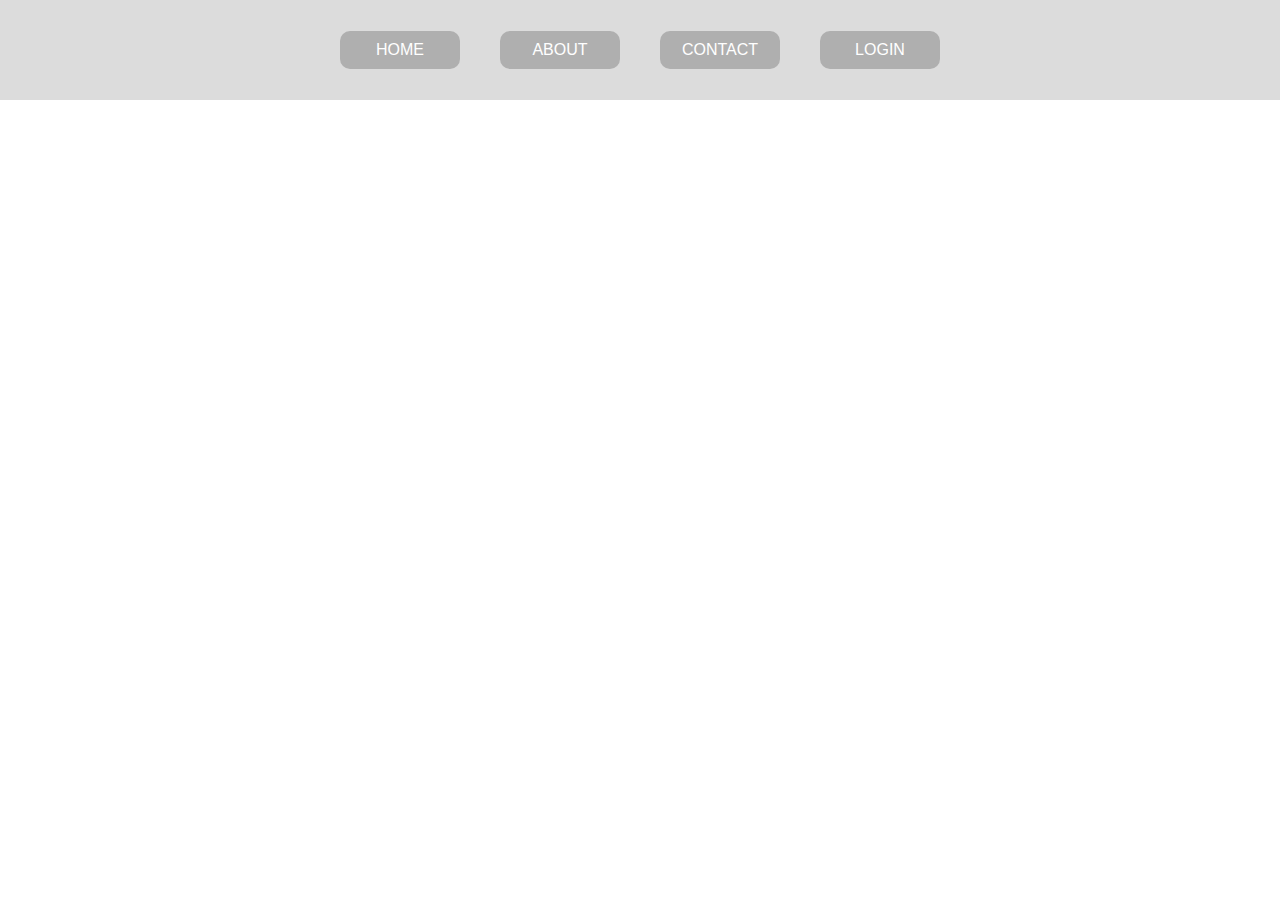
==== about.html @ b3bf3c7b "New Work" ====
<!DOCTYPE html>
<html lang="en">
<head>
    <meta charset="UTF-8">
    <meta name="viewport" content="width=device-width, initial-scale=1.0">
    <title>Document</title>
    <link rel="stylesheet" href="style.css">
</head>
<body>
    <div class="navbar">
        <div class="nav1"></div>
        <div class="nav2">
            <a href="index.html">HOME</a>
            <a href="about.html">ABOUT</a>
            <a href="contact.html">CONTACT</a>
            <a href="login.html">LOGIN</a>
        </div>
        <div class="nav3"></div>
    </div>
    
</body>
</html>
---- style.css ----
*{
    margin: 0;
    padding: 0;
}
.navbar{
    width: 100%;
    height: 100px;
    display: flex;
    background-color: gainsboro;
    position: sticky;
    top: 0;

}
.nav1{
    width: 25%;
    height: 100%;
}
.nav2{
    width: 50%;
    height: 100%;
    display: flex;
    justify-content: space-around;
    align-items: center;
}

.nav2>a{
    text-decoration: none;
    color: white;
    font-family: Arial, Helvetica, sans-serif;
    background-color: rgb(175, 175, 175);
    width: 100px;
    padding: 10px;
    text-align: center;
    border-radius: 10px;
}
.nav2>a:hover{
    font-weight: bolder;
    background-color: black;
    color: white;
    width: 110px;
}
.nav3{
    width: 25%;
    height: 100%;
}
.main{
    height: 700px;
    width: 100%;
   
    display: flex;
    flex-direction: column;
    justify-content: center;
    
}

.main1{
    
    height: 200px;
    width: 100%;
    display: flex;
    justify-content: space-between;
    border: 2px solid black;
}

.main-1-1{
    height: 200px;
    width: 30%;
   
    text-align: center;
}
.main-1-1>img{
    height: 170px;
    width: 80%;
    padding-top: 5px;
    padding-left: 50px;
}
.main-1-2{
    height: 200px;
    width: 30%;
  
    text-align: center;
}
.main-1-2>img{
    height: 170px;
    width: 80%;
    padding-top: 5px;
    padding-left: 50px;
    
}

.main-1-3{
    height: 200px;
    width: 30%;
    
    text-align: center;
}

.main-1-3>img{
    height: 170px;
    width: 80%;
    padding-top: 5px;
    padding-left: 50px;
 
    
}


.main2{
   
    height: 200px;
    width: 100%;
    display: flex;
    justify-content: space-between;
    border: 2px solid black;
}

.main3{
   
    height: 200px;
    width: 100%;
    display: flex;
    justify-content: space-between;
    border: 2px solid black;
}



.footer{
    width: 100%;
    height: 180px;
    display: flex;
    background-color: gainsboro;
  
}

.foot1{
    
    width: 22%;
    
    margin: 20px;
    padding-top: 25px;
    padding-left: 45px;
    
    
}

.foot2{
    width: 22%;
    
    margin: 20px;
    padding-top: 25px;
    padding-left: 45px;
}

.foot3{
    width: 22%;
   
    margin: 20px;
    padding-top: 25px;
    padding-left: 45px;
}
.foot4{

    width: 34%;
   
    margin: 20px;
    padding-top: 25px;
    padding-left: 60px;
}
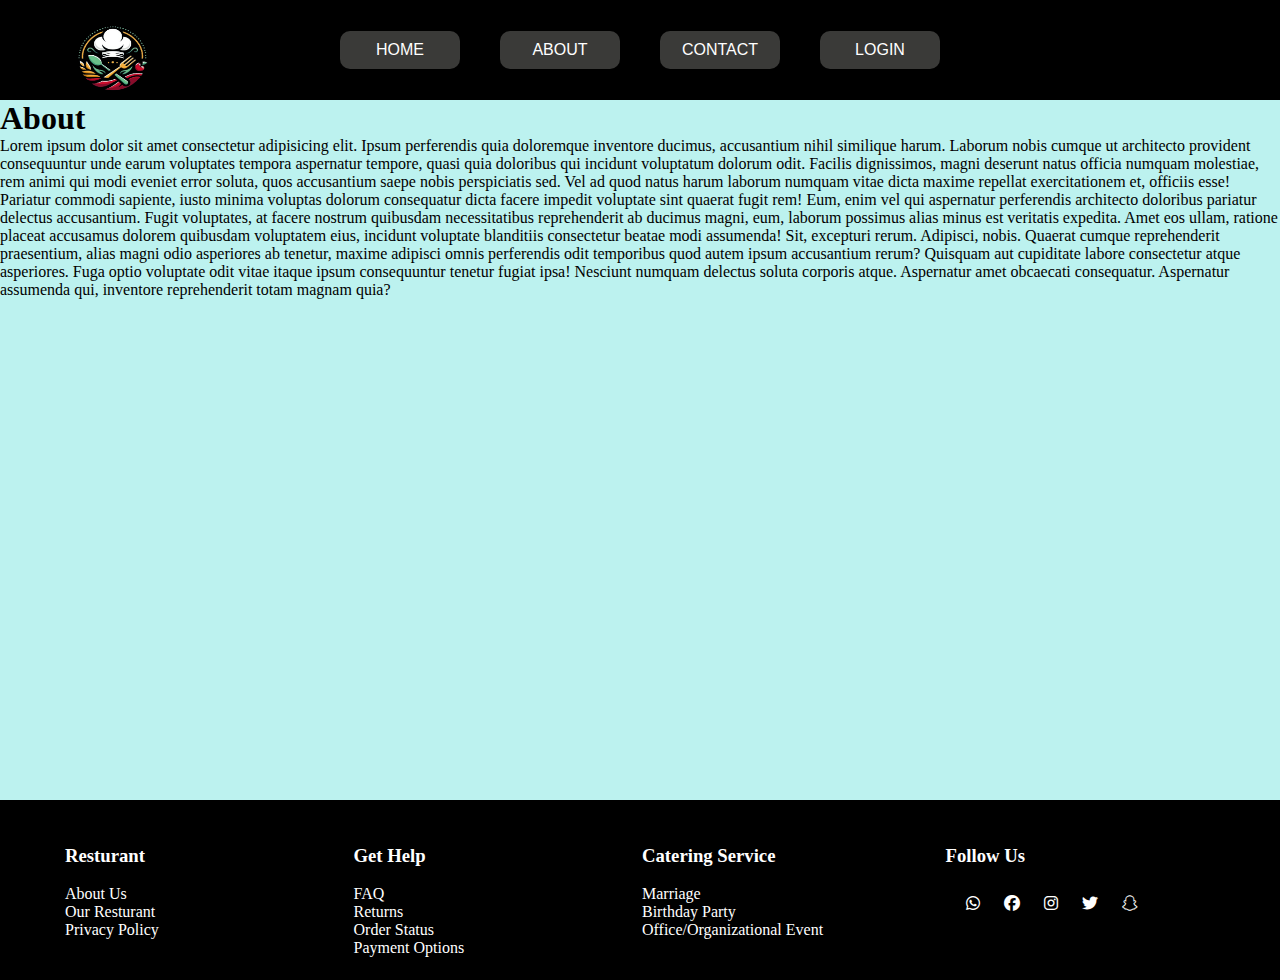
==== commit a6f1ab71: "update" ====
--- a/about.html
+++ b/about.html
@@ -5,10 +5,15 @@
     <meta name="viewport" content="width=device-width, initial-scale=1.0">
     <title>Document</title>
     <link rel="stylesheet" href="style.css">
+    <link rel="stylesheet" href="https://cdnjs.cloudflare.com/ajax/libs/font-awesome/6.7.2/css/all.min.css" integrity="sha512-Evv84Mr4kqVGRNSgIGL/F/aIDqQb7xQ2vcrdIwxfjThSH8CSR7PBEakCr51Ck+w+/U6swU2Im1vVX0SVk9ABhg==" crossorigin="anonymous" referrerpolicy="no-referrer" />
 </head>
 <body>
     <div class="navbar">
-        <div class="nav1"></div>
+        <div class="nav1">
+            <div class="logo">
+                <img src="logo1.png" alt=""> 
+            </div>
+        </div>
         <div class="nav2">
             <a href="index.html">HOME</a>
             <a href="about.html">ABOUT</a>
@@ -17,6 +22,48 @@
         </div>
         <div class="nav3"></div>
     </div>
-    
+
+    <div class="about">
+        
+        <h1>About</h1>
+        
+        <P>Lorem ipsum dolor sit amet consectetur adipisicing elit. Ipsum perferendis quia doloremque inventore ducimus, accusantium nihil similique harum. Laborum nobis cumque ut architecto provident consequuntur unde earum voluptates tempora aspernatur tempore, quasi quia doloribus qui incidunt voluptatum dolorum odit. Facilis dignissimos, magni deserunt natus officia numquam molestiae, rem animi qui modi eveniet error soluta, quos accusantium saepe nobis perspiciatis sed. Vel ad quod natus harum laborum numquam vitae dicta maxime repellat exercitationem et, officiis esse! Pariatur commodi sapiente, iusto minima voluptas dolorum consequatur dicta facere impedit voluptate sint quaerat fugit rem! Eum, enim vel qui aspernatur perferendis architecto doloribus pariatur delectus accusantium. Fugit voluptates, at facere nostrum quibusdam necessitatibus reprehenderit ab ducimus magni, eum, laborum possimus alias minus est veritatis expedita. Amet eos ullam, ratione placeat accusamus dolorem quibusdam voluptatem eius, incidunt voluptate blanditiis consectetur beatae modi assumenda! Sit, excepturi rerum. Adipisci, nobis. Quaerat cumque reprehenderit praesentium, alias magni odio asperiores ab tenetur, maxime adipisci omnis perferendis odit temporibus quod autem ipsum accusantium rerum? Quisquam aut cupiditate labore consectetur atque asperiores. Fuga optio voluptate odit vitae itaque ipsum consequuntur tenetur fugiat ipsa! Nesciunt numquam delectus soluta corporis atque. Aspernatur amet obcaecati consequatur. Aspernatur assumenda qui, inventore reprehenderit totam magnam quia?</P>
+
+
+    </div>
+    <div class="footer">
+        <div class="foot1">
+            <h3>Resturant</h3><br>
+            <p>About Us</p>
+            <p>Our Resturant</p>
+            <p>Privacy Policy</p>
+        </div>
+        <div class="foot2">
+            <h3>Get Help</h3><br>
+            <p>FAQ</p>
+            <p>Returns</p>
+            <p>Order Status</p>
+            <p>Payment Options</p>
+
+        </div>
+        <div class="foot3">
+            <h3>Catering Service</h3><br>
+            <p>Marriage</p>
+            <p>Birthday Party</p>
+            <p>Office/Organizational Event</p>
+        </div>
+        <div class="foot4">
+            <h3>Follow Us</h3><br>
+            <i class="fa-brands fa-whatsapp"></i>
+            <i class="fa-brands fa-facebook"></i>
+            <i class="fa-brands fa-instagram"></i>
+            <i class="fa-brands fa-twitter"></i>
+            <i class="fa-brands fa-snapchat"></i>
+
+        </div>
+    </div>
+
+
+
 </body>
 </html>--- a/style.css
+++ b/style.css
@@ -6,7 +6,7 @@
     width: 100%;
     height: 100px;
     display: flex;
-    background-color: gainsboro;
+    background-color: black;
     position: sticky;
     top: 0;
 
@@ -14,7 +14,22 @@
 .nav1{
     width: 25%;
     height: 100%;
-}
+    text-align: center;
+}
+
+.logo{
+    height: 120px;
+    width: 70%;
+    text-align: center;
+}
+.logo>img{
+    height: 120px;
+    width: 60%;
+   
+
+}
+
+
 .nav2{
     width: 50%;
     height: 100%;
@@ -27,7 +42,7 @@
     text-decoration: none;
     color: white;
     font-family: Arial, Helvetica, sans-serif;
-    background-color: rgb(175, 175, 175);
+    background-color:rgb(58, 58, 56);
     width: 100px;
     padding: 10px;
     text-align: center;
@@ -35,7 +50,7 @@
 }
 .nav2>a:hover{
     font-weight: bolder;
-    background-color: black;
+    background-color: red;
     color: white;
     width: 110px;
 }
@@ -46,97 +61,153 @@
 .main{
     height: 700px;
     width: 100%;
-   
-    display: flex;
-    flex-direction: column;
+    display: flex;
+    flex-direction: column;
+    justify-content: space-between;
+    background-color:  rgb(188, 242, 239);
+}
+
+.main1{
+    height: 230px;
+    width: 100%;
+    display: flex;
+    justify-content: space-between;
+    background-color: rgb(188, 242, 239);
+   
+}
+
+.main-1-1{
+    height: 220px;
+    width: 30%;
+    text-align: center;
+    display: flex;
+    flex-direction: column;
+    font-weight: 400;
+    background-color:  rgb(188, 242, 239);
+    
+
+}
+.main-1-1>a>img{
+    height: 160px;
+    width: 60%;
+    padding-top: 15px;
+    padding-left: 50px;
+    text-align: center;
+}
+.main-1-2{
+    height: 220px;
+    width: 30%;
+    text-align: center;
+    display: flex;
+    flex-direction: column;
+    font-weight: 400;
+}
+.main-1-2>a>img{
+    height: 160px;
+    width: 60%;
+    padding-top: 15px;
+    padding-left: 50px;
+    text-align: center;
+}
+.main-1-3{
+    height: 220px;
+    width: 30%;
+    text-align: center;
+    display: flex;
+    flex-direction: column;
+    font-weight: 400;
+}
+
+.main-1-3>a>img{
+    height: 160px;
+    width: 60%;
+    padding-top: 15px;
+    padding-left: 50px;
+    text-align: center;
+}
+ 
+.main2{
+    height: 230px;
+    width: 100%;
+    display: flex;
+    justify-content: space-between;
+    background-color:  rgb(188, 242, 239);
+}    
+
+.main3{
+    height: 230px;
+    width: 100%;
+    display: flex;
+    justify-content: space-between;
+    background-color: rgb(188, 242, 239);
+   
+}
+
+a>img:hover {
+    height: 180px;
+    width: 80%;
+
+}
+
+.about{
+    height: 700px;
+    width: 100%;
+    background-color:  rgb(188, 242, 239);
+}
+.contact{
+
+        height: 700px;
+        width: 100%;
+        background-color:  rgb(188, 242, 239);
+}
+
+.login{
+
+    height: 700px;
+    width: 100%;
+    background-color:  rgb(188, 242, 239);
+    display: flex;
+    align-items: center;
     justify-content: center;
-    
-}
-
-.main1{
-    
-    height: 200px;
-    width: 100%;
-    display: flex;
-    justify-content: space-between;
-    border: 2px solid black;
-}
-
-.main-1-1{
-    height: 200px;
-    width: 30%;
-   
-    text-align: center;
-}
-.main-1-1>img{
-    height: 170px;
-    width: 80%;
-    padding-top: 5px;
-    padding-left: 50px;
-}
-.main-1-2{
-    height: 200px;
-    width: 30%;
-  
-    text-align: center;
-}
-.main-1-2>img{
-    height: 170px;
-    width: 80%;
-    padding-top: 5px;
-    padding-left: 50px;
-    
-}
-
-.main-1-3{
-    height: 200px;
-    width: 30%;
-    
-    text-align: center;
-}
-
-.main-1-3>img{
-    height: 170px;
-    width: 80%;
-    padding-top: 5px;
-    padding-left: 50px;
- 
-    
-}
-
-
-.main2{
-   
-    height: 200px;
-    width: 100%;
-    display: flex;
-    justify-content: space-between;
-    border: 2px solid black;
-}
-
-.main3{
-   
-    height: 200px;
-    width: 100%;
-    display: flex;
-    justify-content: space-between;
-    border: 2px solid black;
-}
-
+}
+
+.form1{
+    height: 300px;
+    width: 60%;
+    text-align: center;
+    background-color: rgba(255, 255, 255, 0.75);
+    display: flex;
+    justify-content: center;
+    padding-top: 50px;
+}
+
+input{
+    height: 40px;
+    width: 350px;
+    border-radius: 8px;
+    border: 2px solid grey;
+}
+
+button{
+    height: 50px;
+    width: 100px;
+    border-radius: 10px;
+    background-color: rgb(76, 223, 76);
+    border: 2px solid grey;
+}
 
 
 .footer{
     width: 100%;
     height: 180px;
     display: flex;
-    background-color: gainsboro;
-  
+    background-color: black;
+    color: white;  
 }
 
 .foot1{
     
     width: 22%;
-    
     margin: 20px;
     padding-top: 25px;
     padding-left: 45px;
@@ -166,5 +237,11 @@
     margin: 20px;
     padding-top: 25px;
     padding-left: 60px;
-}
-
+
+}
+
+.foot4>i{
+    padding-top: 10px;
+    padding-left: 20px;
+}
+
